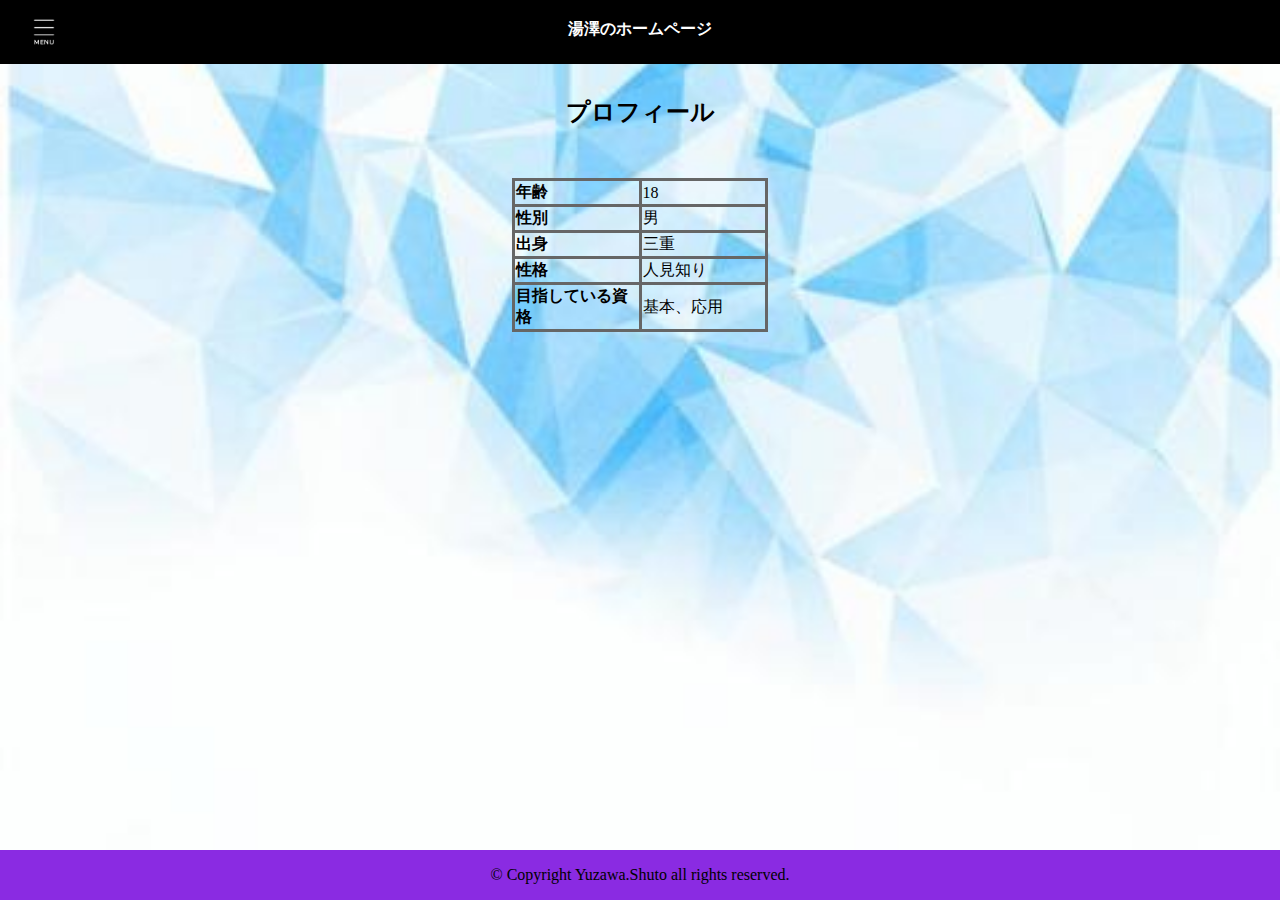
==== index.html @ 27d035ed "1st commit" ====
<!doctype html>
<html lang="ja">
<head>
<meta charset="UTF-8">
<meta name="viewport" content="width=device-width, initial-scale=1.0">
<meta name="description" content="素朴な雰囲気が好きです">

<title>home</title>
<link rel="icon" href="images/favicon.ico"> 
<link rel="stylesheet" href="css/style.css">


</head>
<body>
<div class="wrapper">

	<!-- ヘッダー -->
		<header class="header">
			<div class="header_container">
				<div class="menu_container">
					<img class="menu_open" src="images/ham-menu-image01.png" alt="メニューバー開">
				<img class="menu_close" src="images/ham-menu-image02.png" alt="メニューバー閉"> 
				</div>
				<h1 class="top"><a href="index.html">湯澤のホームページ</a></h1>
			</div>
		</header>
			<nav class="menu">
				<ul>
					<li class="link ind"><a href="index.html">自己紹介</a></li>
					<li class="link hobby"><a href="hobby.html">趣味</a></li>
					<li class="link rec"><a href="recently.html">最近</a></li>
					<li class="link imp"><a href="improve.html">スマブラ解説</a></li>
					<li class="link sou"><a href="source.html">参考</a></li>	
					<li class="link form"><a href="form.html">お問い合わせ</a></li>
				</ul>
			</nav>	
		<!-- ヘッダー　ここまで -->

		<!-- メイン -->
		<main>
			
			<h2 class="table-top">プロフィール</h2>

			<div class="personality">	
					<table class="my-table">
						
						<tr>
							<th>年齢</th>
							<td>18</td>
						</tr>
						
						<tr>
							<th>性別</th>
							<td> 男</td>
						</tr>
						
						<tr>
							<th>出身</th>
							<td>三重</td>
						</tr>
						<tr>
							<th>性格</th>
							<td>人見知り</td>
						</tr>
						<tr>
							<th>目指している資格</th>
							<td>  基本、応用</td>
						</tr>
						
					</table>
			</div>
		</main>
		<!-- メイン　ここまで -->

	<!-- フッター -->
	<footer class="footer">
		<p>&copy; Copyright Yuzawa.Shuto all rights reserved.</p>	
	</footer>
	<!-- フッター　ここまで -->
</div>


<script  src="https://code.jquery.com/jquery-3.4.1.min.js"></script>

<script  src="js/hamberger.js"></script>

</body>

</html>
---- css/style.css ----
@charset "UTF-8";
/*すべてのページに適応される*/
a{
	display:block;
}

body{
	margin:0;
	padding:0;
	min-height: 100%;
	display: flex;
	flex-direction: column;
}

*ul{
	list-style:disc;
}

*html{
	box-sizing: border-box;
	height:100%;
}
.h1{
	text-align:center;
}

.wrapper{
	text-align:center;
	min-height: 100vh;
	position: relative;/*←相対位置*/
	padding-bottom: 120px;/*←footerの高さ*/
    box-sizing: border-box;/*←全て含めてmin-height:100vhに*/
	background-image: url("../images/back.jpeg") ;
	background-size:cover;
}
main{
	/* headerをposition:fixed;にしたため、隠れるのを防ぐ */
	margin-top:6em;
}


.top{
	text-align:center;
}

main{
	flex:1;
}

/* 画像設定 */
img{
	width:80%;
}
/*ハンバーガーメニュー用のCSS*/

header {
	position: fixed;
	background-color: black;
	color: white;
	z-index: 2;
	height: 4em;
	width:100%;
}

/* 湯澤のホームページ　色変えない */
.top a{
	text-decoration: none;
}

.top a:link{
	color:white;
}

.top a:visited{
	color:white;
}

.top a:hover{
	color:white;
}

.top a:active{
	color:white;
}
/* ---------------------------- */
.header ul{
	width:auto;
	height:80px;
	font-size:15px;
	text-align : center;
}

.header_container {
	width: 100%;
	height: 100%;
	position: relative;
}
.header_container h1 {
	font-size: 1rem;
	width: fit-content;
	position: absolute;
	top: calc( 50% - .8rem);
	left: 0;
	right: 0;
	margin: auto;
}
.menu_container {
	width: 3em;
	height: 3em;
	position: absolute;
	top: calc(50% - 25px);
	left: 20px;
	cursor: pointer;
}
.menu_container img {
	width: 100%;
	filter: invert(1);
	position: absolute;
	top: 0;
	left: 0;	
}
.menu_open {
	opacity: 1;
}
	.menu_open.active {
		opacity: 0;
	}
.menu_close {
	opacity: 0;
}
	.menu_close.active {
		opacity: 1;
	}

.menu {
	background-color:bisque;
	position: fixed;
	top: 0;
	left: -20em;
	width: 20%;	/*出てきたときの大きさ*/
	height: 100%;
	display: grid;
	justify-content: center;
	text-align: center;
	transition: .5s;
	z-index:1;
}
	.menu.active {
		left: 0;
	}
.menu ul {
	padding-inline: 0;
	/*リンクのリストを押し出して表示（別の方法で補いたい）*/
	margin-top:5em;
	/* overflow:auto;
	height:100%	; */
}
.menu li {
	list-style: none;
	margin-top: 1.5rem;
}
/*--------------------------------*/

/*カーソル合わせると横に流れるやつ（ブロック）*/
/*枠設定*/

  .link{
	position: relative;/*枠内設定*/
	display: block;
	padding: .3em 2em;
	width: 60%;
	border:  solid 2px #333;
	margin: 2px 2px 2px 2px;
	color: #307;
	text-align: center;
	text-decoration: none;
	transition: .5s;
	z-index: 1;/*指定しないと、色が流れない*/
	cursor: pointer;
  }
/*li.linkの部分のカーソルの判定を拡張 */



/*------------------------------------*/
  /*のった瞬間*/
  /*本来はその要素の前に文字やいろといった物をいれる機能を持つのがbefore*/
  /* トップ */
  .ind::before {
	position: absolute;
	top: 0;
	right: 0;
	bottom: 0;
	left: 0;
	z-index: -1;
	content: '';
	background: #ff9800;
	transform-origin: left top;
	transform: scale(0, 1);/*表示面積*/
	transition: transform .5s;
  }
  /* 趣味 */
  .hobby::before {
	position: absolute;
	top: 0;
	right: 0;
	bottom: 0;
	left: 0;
	z-index: -1;
	content: '';
	background: #f5b2b2;
	transform-origin: left top;
	transform: scale(0, 1);/*表示面積*/
	transition: transform .5s;
  }
  /* 最近 */
  .rec::before {
	position: absolute;
	top: 0;
	right: 0;
	bottom: 0;
	left: 0;
	z-index: -1;
	content: '';
	background: #a1cff4;
	transform-origin: left top;
	transform: scale(0, 1);/*表示面積*/
	transition: transform .5s;
  }
  /* 解説 */
  .imp::before {
	position: absolute;
	top: 0;
	right: 0;
	bottom: 0;
	left: 0;
	z-index: -1;
	content: '';
	background: #B5FF14;
	transform-origin: left top;
	transform: scale(0, 1);/*表示面積*/
	transition: transform .5s;
  }
  /* 参考 */
  .sou::before {
	position: absolute;
	top: 0;
	right: 0;
	bottom: 0;
	left: 0;
	z-index: -1;
	content: '';
	background: #f8f;
	transform-origin: left top;
	transform: scale(0, 1);/*表示面積*/
	transition: transform .5s;
  }
/* お問い合わせ */
  .form::before {
	position: absolute;
	top: 0;
	right: 0;
	bottom: 0;
	left: 0;
	z-index: -1;
	content: '';
	background: yellow;
	transform-origin: left top;
	transform: scale(0, 1);/*表示面積*/
	transition: transform .5s;
  }
  	/*のってるとき*/
  .link:hover::before {
	transform-origin: left top;
	transform: scale(1, 1);
  }
   /*文字のフォント*/
	.link :visited{
	color:royalblue;
  }
  .link :hover{
	color:red;
  }
  .link :active{
	color:yellow;
  }

/*index*/
.personality{
	margin-top:50px;
}

.seikaku{
	color:#000;

}
.my-table {
	width:20%;
	table-layout: fixed;
	margin:auto;
	border-collapse: collapse;
}
.table-top{
	text-align:center;
}
.my-table td,.my-table tr{
	border:3px #666 solid;
	text-align:left;	
}





/*hobby*/

.played{
	text-align:center;
}

.photo-hobby{
	width:50%;
	height:50%;
	margin:auto;
}
/* タブ用CSS */
.tab-wrap {
	display: flex;
	flex-wrap: wrap;
	margin:20px 0;
	width:80%;
	margin:auto;
  }
  .tab-wrap:after {
	content: '';
	width: 100%;
	height: 3px;
	background: #325A8C;
	display: block;
	order: -1;
  }
  .tab-label {
	color: White;
	background: LightGray;
	font-weight: bold;
	white-space: nowrap;
	text-align: center;
	padding: 10px .5em;
	order: -1;
	position: relative;
	cursor: pointer;
	border-radius: 5px 5px 0 0;
	flex: 1;
  }

  .tab-label:not(:last-of-type) {
	margin-right: 5px;
  }

  .tab-content {
	width: 100%;
	height: 0;
	overflow: hidden;
	opacity: 0;
  }

  .tab-switch:checked+.tab-label {
	background: #325A8C;
  }

  .tab-switch:checked+.tab-label+.tab-content {
	height: auto;
	overflow: auto;
	padding: 15px;
	opacity: 1;
	transition: .5s opacity;
	box-shadow: 0 0 3px rgba(0, 0, 0, 0.3);
  }
  .tab-switch {
	display: none;
  }
/* ------------------------------ */

.magazine{
	margin:auto;
	width:30%;
	text-align:left;
}

a{
	text-decoration: none;
}

.kiraraduce{
	border:2px solid;
	width:80%;
	margin:auto;
}

.photo-kirara{
	width:187px;
	height:269px;
}

/*recently*/
.monitor-point{
	text-align:left;
	padding-left:250px;
}



/* source */
iframe{
	width: 50%;
	height: 35em;
}

/* form */
.formdiv{
	margin-top: 20px;
}

/* フッター */
.footer{
	text-align: center;
	width:100%;	
	background:blueviolet;
	position: absolute;/*←絶対位置*/
    bottom: 0; /*下に固定*/
}



/*スマートフォン向け*/
@media(max-width: 767px){

	main{
		
		margin-right: 5px;
		margin-left: 5px;
	}

	/* メニューバーの設定 */
	.menu{
		width:40%;
	}
	.link{
		width:30%;
		
		border:  solid 1px #333;
		text-align:center;
		margin:auto;
	}
	.link a{
		font-size: 12px;
		text-align:center;
		white-space:pre;
		text-decoration: none;
	}
	/* メニューバー文字ずらし */
	.imp a{

		white-space:normal;
	}
	.form a{

		white-space:normal;
	}
	/* -------------------- */

	/* 画像設定 */
	img{
		max-width:100%;
		width:80%;
	}
	/* ---------- */

	/* index */
	.my-table{
		width:60%;
	}

	/* hobby */
	.kiraraduce{
		width:200px;
		padding:2px 2px 2px 2px;
	}


	.magazine{
		width:180px;
	}



	.magazine li{
		width:130px;
	}

	.kiraraduce{
		border:2px solid;
		width:80%;
		margin:auto;
	}

	.photo-kirara{
		width:187px;
		height:269px;
	}

	/* recently */
	.monitor-point{
		padding-left:30px;
	}
	

	/* source */
	iframe{
		width:80%;
		height:360px;
	}

	/* form */
	.formdiv{
		display:-webkit-box;
		display:-ms-flexbox;
		display:flex;
		flex-flow: column;
		border:2px #ccc solid;
		padding: 4px 4px 4px 4px;
		margin:0 0 1em;
	}


}
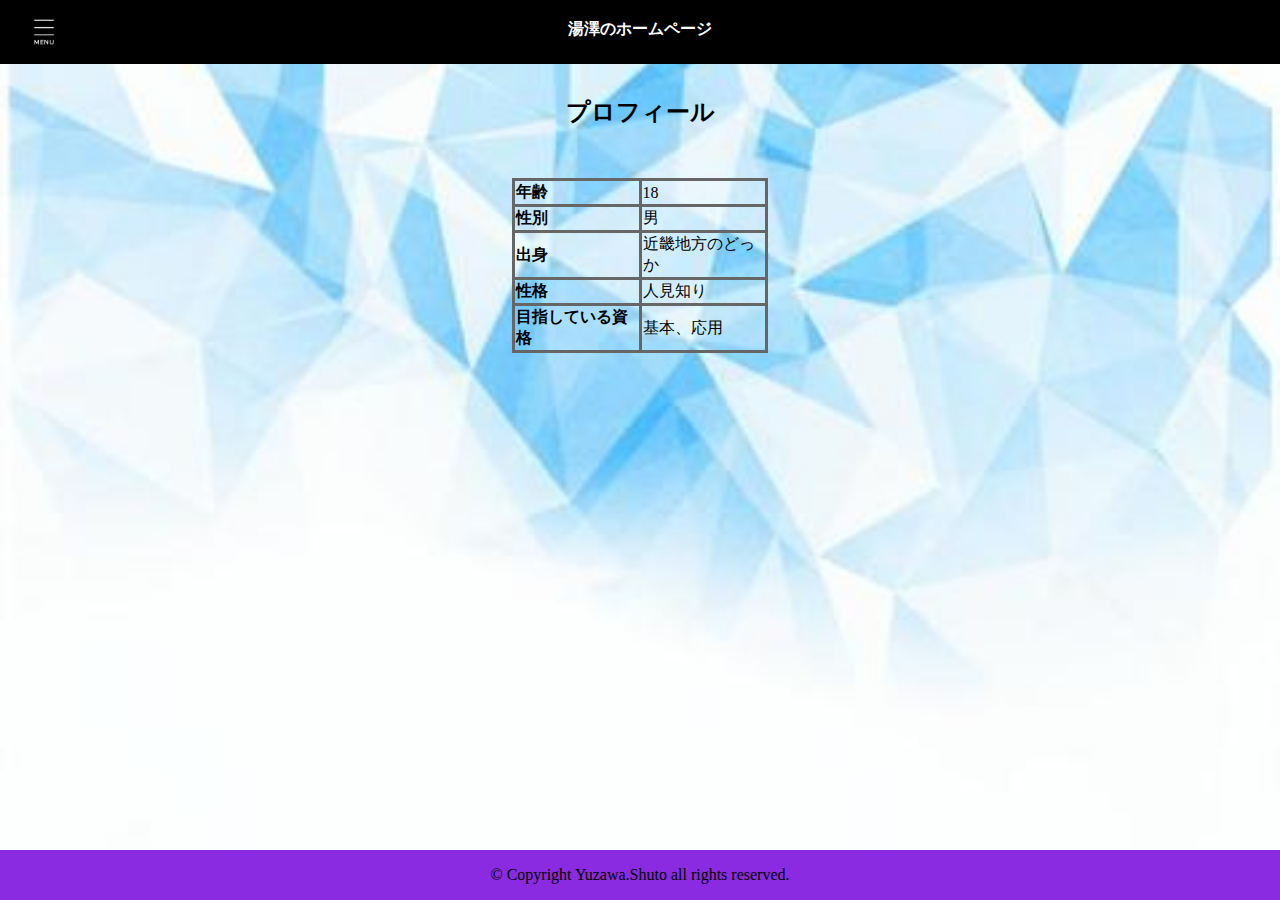
==== commit 5e783885: "編集" ====
--- a/index.html
+++ b/index.html
@@ -56,7 +56,7 @@
 						
 						<tr>
 							<th>出身</th>
-							<td>三重</td>
+							<td>近畿地方のどっか</td>
 						</tr>
 						<tr>
 							<th>性格</th>
